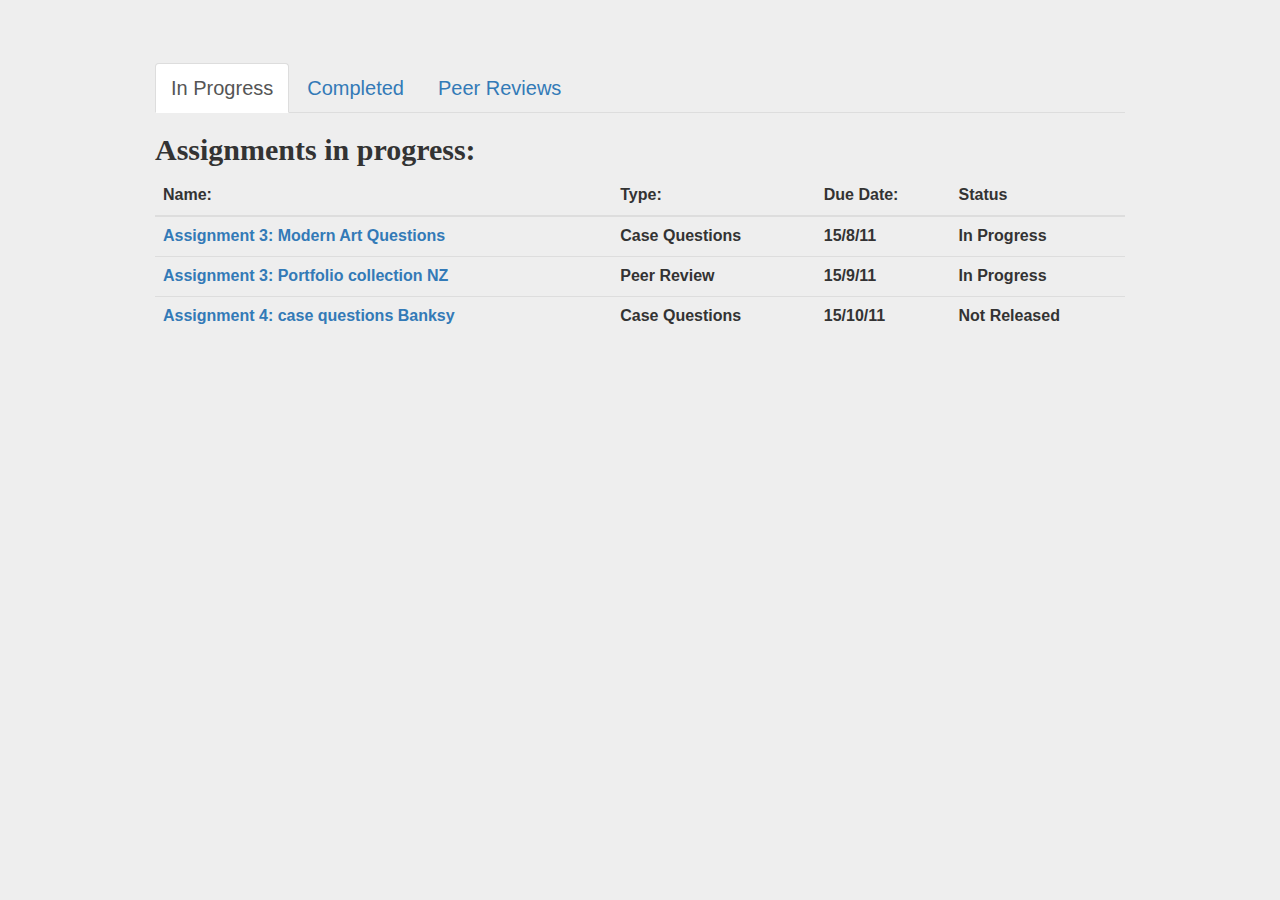
==== art.html @ cf83d5e2 "Renamed arthistory to art, fixing sidebar" ====
<!-- <!DOCTYPE html> -->
<!-- <html lang="en"> -->

<head>
<!--     <meta charset="utf-8">
    <meta http-equiv="X-UA-Compatible" content="IE=edge">
    <meta name="viewport" content="width=device-width, initial-scale=1">
    <meta name="description" content="">
    <meta name="author" content="">

    <title>SOFTENG 350 Assignment 3 TheodoreOswandi 2017</title> -->

    <link href="css/bootstrap.min.css" rel="stylesheet">
    <!-- jQuery Version 1.11.1 -->
    <script src="js/jquery.js"></script>
    <!-- Bootstrap Core JavaScript -->
    <script src="js/bootstrap.min.js"></script>
</head>

<div class="main_content">
    <div class="container">
        <div class="row assignment-tables">
            <div class="col-xs-12">
                <div id="assignment_type">
                    <!-- <h1>This be about some art history</h1> -->

                    <ul class="nav nav-tabs">
                        <li class="tab-top active">
                            <a data-toggle="tab" href="#art_inprogress"> In Progress</a></li>
                            <li class="tab-top"><a data-toggle="tab" href="#art_completed">Completed</a></li>
                            <li class="tab-top"><a data-toggle="tab" href="#art_peerreview">Peer Reviews</a></li>
                        </ul>

                        <div class="tab-content" >
                            <div class="tab-pane fade in active" id="art_inprogress">
                                <h1>Assignments in progress:</h1>
                                <table id="table_inprogress_assignment" class="table table-hover">
                                    <thead>
                                        <tr>
                                            <th>Name:</th>
                                            <th>Type:</th>
                                            <th>Due Date:</th>
                                            <th>Status</th>
                                        </tr>
                                    </thead>
                                    <tbody>
                                        <tr>
                                            <th><a href="art_assignment.html">Assignment 3: Modern Art Questions</a></th>
                                            <th>Case Questions</th>
                                            <th>15/8/11</th>
                                            <th>In Progress</th>
                                        </tr>
                                        <tr>
                                            <th><a data-toggle="modal" data-target="#not_available_modal">Assignment 3: Portfolio collection NZ</a></th>
                                            <th>Peer Review</th>
                                            <th>15/9/11</th>
                                            <th>In Progress</th>
                                        </tr>
                                        <tr>
                                            <th><a data-toggle="modal" data-target="#not_available_modal">Assignment 4: case questions Banksy</a></th>
                                            <th>Case Questions</th>
                                            <th>15/10/11</th>
                                            <th>Not Released</th>
                                        </tr>
                                    </tbody>
                                    
                                </table>
                                
                            </div>

                            <div class="tab-pane fade" id="art_completed">
                                <h1>Completed Assignments:</h1>
                                <table class="table table-hover">
                                    <thead>
                                        <tr>
                                            <th>Name:</th>
                                            <th>Type:</th>
                                            <th>Due Date:</th>
                                            <th>Status:</th>
                                        </tr>
                                    </thead>
                                    <tbody>
                                        <tr>
                                            <th><a data-toggle="modal" data-target="#not_implemented_modal">Assignment 0: Describe Yourself</a></th>
                                            <th>Essay Response</th>
                                            <th>15/7/11</th>
                                            <th>No Peer Review</th>
                                        </tr>
                                        <tr>
                                            <th><a data-toggle="modal" data-target="#not_implemented_modal">Assignment 1: General Knowledge</a></th>
                                            <th>Case Questions</th>
                                            <th>15/7/11</th>
                                            <th>No Peer Review</th>
                                        </tr>
                                        <tr>
                                            <th><a data-toggle="modal" data-target="#not_implemented_modal">Assignment 2: Essay Banksy</a></th>
                                            <th>Essay Response</th>
                                            <th>15/7/11</th>
                                            <th>Reviewed</th>
                                        </tr>
                                    </tbody>                                 
                                </table>
                                
                            </div>

                            <div class="tab-pane fade" id="art_peerreview" >
                                <h1>Peer Reviews:</h1>
                                <table class="table table-hover">
                                    <thead>
                                        <tr>
                                            <th>Assignment:</th>
                                            <th>Review:</th>
                                        </tr>
                                    </thead>
                                    <tbody>
                                        <tr>
                                            <th>Assignment 2: Essay Banksy</th>
                                            <th><a href="art_peerreview.html">Peer Review 1</a></th>
                                        </tr>
                                        <tr>
                                            <th>Assignment 2: Essay Banksy</th>
                                            <th><a href="art_peerreview.html">Peer Review 2</a></th>
                                        </tr>
                                        <tr>
                                            <th>Assignment 2: Essay Banksy</th>
                                            <th><a href="art_peerreview.html">Peer Review 3</a></th>
                                        </tr>
                                    </tbody>
                                    
                                </table>                                
                            </div>
                        </div>
                    </div>
                </div> 
            </div>
        </div>
    </div>


    <!-- Modal -->
    <div id="not_implemented_modal" class="modal fade" role="dialog">
      <div class="modal-dialog">

        <!-- Modal content-->
        <div class="modal-content">
          <div class="modal-header modal-text">
            <button type="button" class="close" data-dismiss="modal">&times;</button>
            <h4 class="modal-title">This is not functional</h4>
        </div>
        <div class="modal-body modal-text">
            <p>This functionality has not yet been implmented</p>
        </div>
        <div class="modal-footer">
            <button type="button" class="btn btn-default" data-dismiss="modal">Close</button>
        </div>
    </div>

</div>
</div>

        <!-- Modal -->
    <div id="not_available_modal" class="modal fade" role="dialog">
      <div class="modal-dialog">

        <!-- Modal content-->
        <div class="modal-content">
          <div class="modal-header modal-text">
            <button type="button" class="close" data-dismiss="modal">&times;</button>
            <h4 class="modal-title">This assignment is not yet set</h4>
        </div>
        <div class="modal-footer">
            <button type="button" class="btn btn-default" data-dismiss="modal">Close</button>
        </div>
    </div>

</div>
</div>



</div>
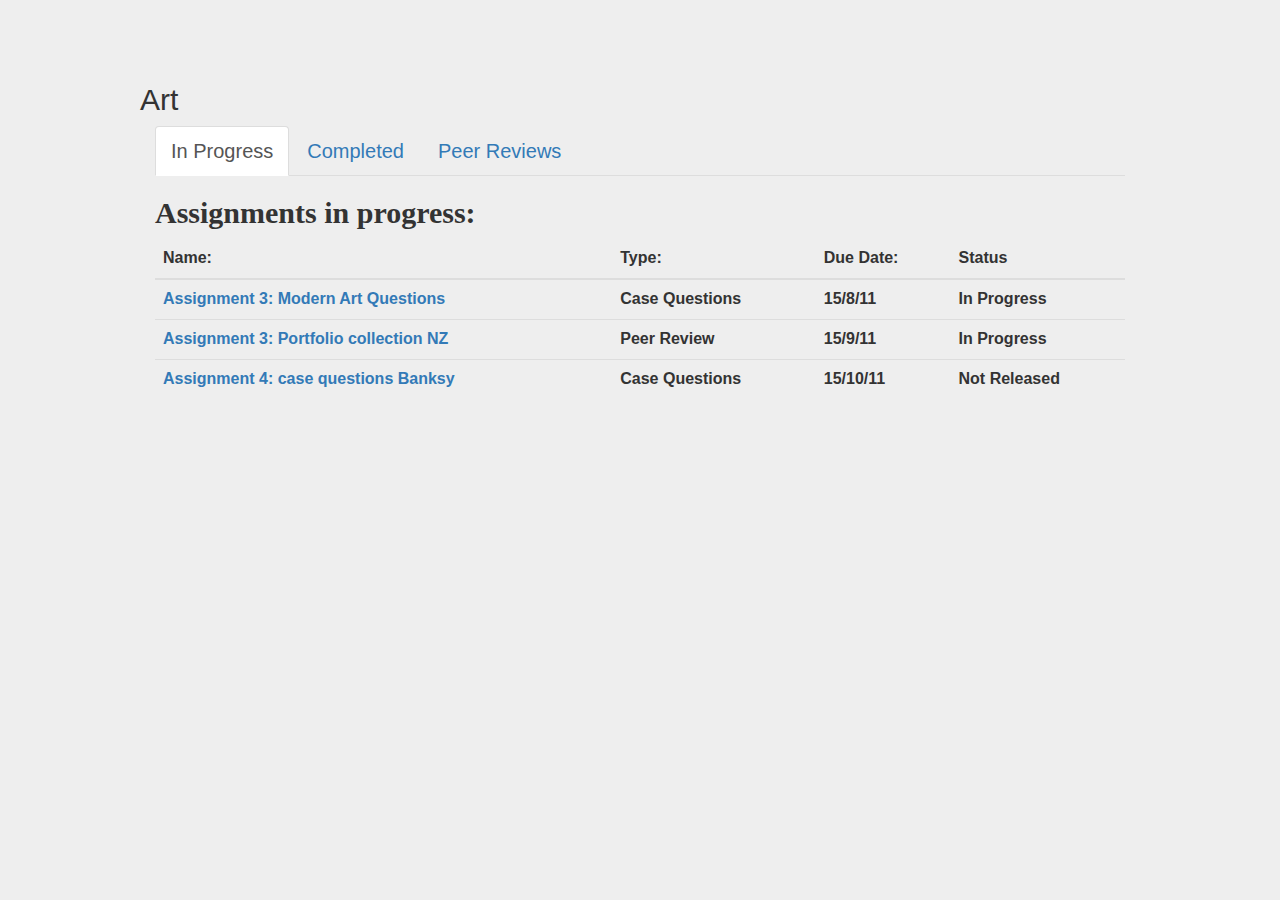
==== commit 3c58b127: "Updating css, topbar" ====
--- a/art.html
+++ b/art.html
@@ -19,11 +19,14 @@
 
 <div class="main_content">
     <div class="container">
+
         <div class="row assignment-tables">
+            <h2 class="assignment-title">
+                Art
+            </h2>
+
             <div class="col-xs-12">
                 <div id="assignment_type">
-                    <!-- <h1>This be about some art history</h1> -->
-
                     <ul class="nav nav-tabs">
                         <li class="tab-top active">
                             <a data-toggle="tab" href="#art_inprogress"> In Progress</a></li>
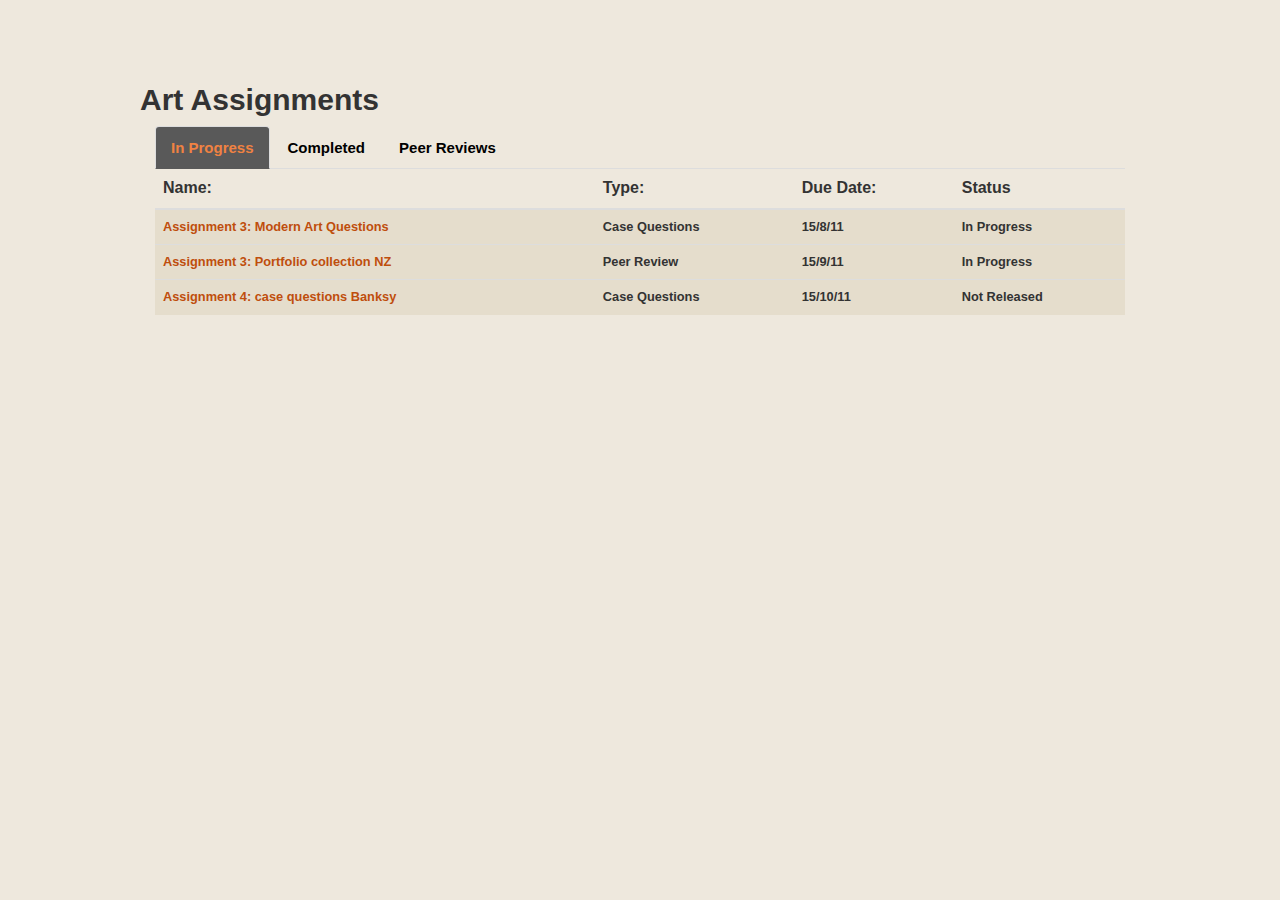
==== commit 4077b0c7: "Finished css of main-content of art.html" ====
--- a/art.html
+++ b/art.html
@@ -21,9 +21,9 @@
     <div class="container">
 
         <div class="row assignment-tables">
-            <h2 class="assignment-title">
-                Art
-            </h2>
+            <h1 class="assignment-title">
+                Art Assignments
+            </h1>
 
             <div class="col-xs-12">
                 <div id="assignment_type">
@@ -36,7 +36,6 @@
 
                         <div class="tab-content" >
                             <div class="tab-pane fade in active" id="art_inprogress">
-                                <h1>Assignments in progress:</h1>
                                 <table id="table_inprogress_assignment" class="table table-hover">
                                     <thead>
                                         <tr>
@@ -72,7 +71,6 @@
                             </div>
 
                             <div class="tab-pane fade" id="art_completed">
-                                <h1>Completed Assignments:</h1>
                                 <table class="table table-hover">
                                     <thead>
                                         <tr>
@@ -107,7 +105,6 @@
                             </div>
 
                             <div class="tab-pane fade" id="art_peerreview" >
-                                <h1>Peer Reviews:</h1>
                                 <table class="table table-hover">
                                     <thead>
                                         <tr>
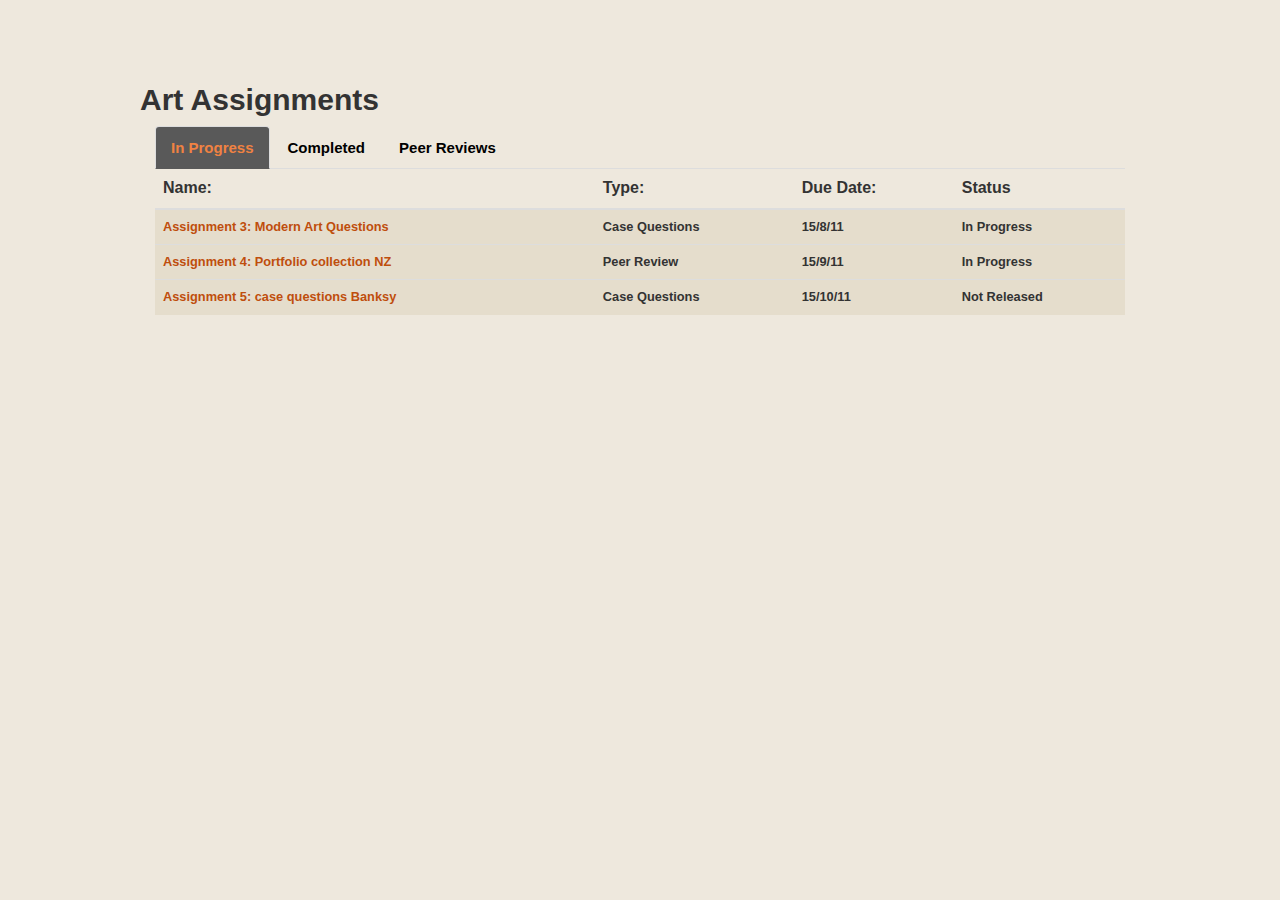
==== commit c54ba5a7: "Changed text in in-progress assignments" ====
--- a/art.html
+++ b/art.html
@@ -53,13 +53,13 @@
                                             <th>In Progress</th>
                                         </tr>
                                         <tr>
-                                            <th><a data-toggle="modal" data-target="#not_available_modal">Assignment 3: Portfolio collection NZ</a></th>
+                                            <th><a data-toggle="modal" data-target="#not_available_modal">Assignment 4: Portfolio collection NZ</a></th>
                                             <th>Peer Review</th>
                                             <th>15/9/11</th>
                                             <th>In Progress</th>
                                         </tr>
                                         <tr>
-                                            <th><a data-toggle="modal" data-target="#not_available_modal">Assignment 4: case questions Banksy</a></th>
+                                            <th><a data-toggle="modal" data-target="#not_available_modal">Assignment 5: case questions Banksy</a></th>
                                             <th>Case Questions</th>
                                             <th>15/10/11</th>
                                             <th>Not Released</th>
